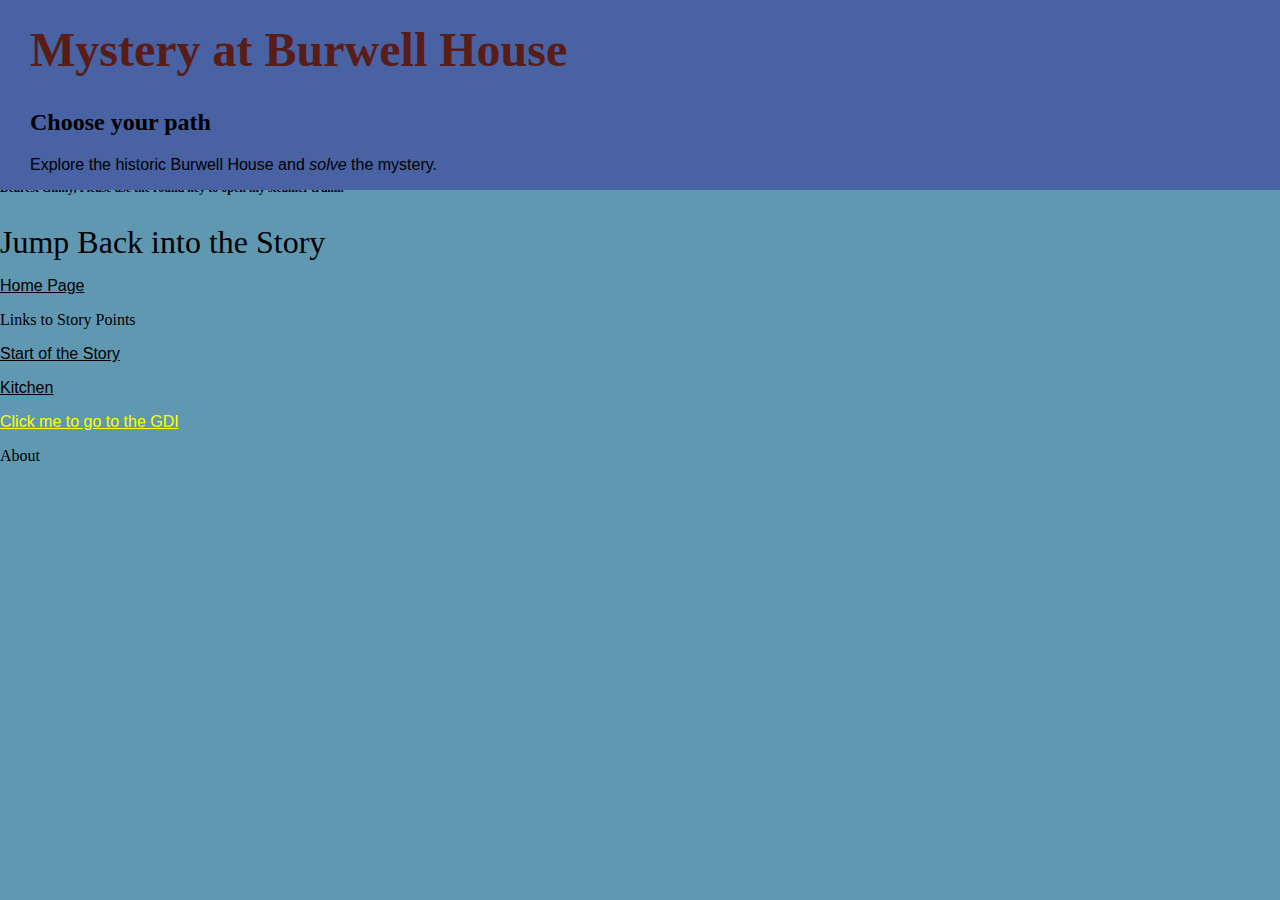
==== StoryPoints/EngineerRoom.html @ 7505dc48 "Initial Commit" ====
<!DOCTYPE html>

<html>
	<head>
	<meta name="Description" content="Mystery Game at Historical Site">
	<meta name="Keywords" content="Mystery Historical Game Minnetonka">
	<meta name="Author" content="Carla Hennes">
	<link rel="stylesheet" type="text/css" href="../css/style.css">

	</head>
	<body>
<!--Start of my brand new web site -->
		<header>
		<h1>Mystery at Burwell House</h1>
			<h2>Choose your path</h2>
				<p>Explore the historic Burwell House and <em>solve</em> the mystery.</p>
		</header>
			<h3>Engineer's Room</h3>
			<p>You walk into the engineer's room.</p>
			<img src="http://bluestemheritage.com/wp-content/uploads/2015/10/IMG_1444.jpg" width = "200px">
			<p>Inside the case you see several items with cards</p>
			<h6>Dearest Ginny, Please use the round key to open my steamer trunk.</h6>
		<footer>
		<nav>Jump Back into the Story</nav>
			<p><a href="../index.html" title="Home Page">Home Page</a></p>

			<div>Links to Story Points</div>
			<p><a href="../bridge.html" title="Start of story">Start of the Story</a></p>
			<p><a href="kitchen.html" title="Kitchen">Kitchen</a></p>
			<p><a href="http://gdiminneapolis.com/blog" title="GDI" target="_blank">Click me to go to the GDI</a></p>
			<div title = "What is this thing">About</div>
		</footer>
	</body>

</html>
---- css/style.css ----
/*This is the biggest category of style */

/* make margins work with padding in any browser */
body *, body *:after, body *:before {
  -webkit-box-sizing: border-box;
  -moz-box-sizing: border-box;
  box-sizing: border-box;
  outline: none !important;
}

/* Re-set the background of the full page to left and light blue */
body {
	background-color: #6098B2;
	margin: 0;
	top: 0;
}

h1 {
	font-family: serif;
	color: #591C16;
	font-size: 300%;
}

/* Fixed bar at the top - top margin pulled up a little and padding below and left */
header {
	position: fixed;
	top: 0;
	left: 0;
	width: 100%;
	height: 200px;
	margin-top: -10px;
	margin-bottom: -10px;
	z-index: 1000;
	height: 200px;
	background-color: #4862A3;
	padding: 0px 0px 25px 30px;
}

header .Left_Header_Bar {
	float: left;
}

header .Left_Header_Bar h2 {
	margin-top: -10px;
}

header .Left_Header_Bar p {
	margin-top: -10px;
}


/* Image in the Header */
header .image {
	height: 80%;
	float: right;
	margin-top: 30px;
	margin-right: 30px;
}

h2 {
	color: black;
}

aside h2 {
	text-align: center;
}

/* Define the handwritten notes font here */
h6 {
	font-family: 'Monsieur La Doulaise', cursive;
	font-size: 75%;
}

h5 {
	color: #64AACC;
}

p {
	font-family: sans-serif;

}

img {
	width: 200px;
	border: solid;
	border-radius: 10px 10px 10px 10px;
}

/*Link styles */
a:link {
	color: black;
}

a:visited {
	color: #591C16;
}

/*Class Styles*/


.container {
	width: 100%;
	margin-top: 200px;
	left: 0;
/*	background-color: yellow; */
}

.content {
	float: left;
	margin-left: 0;
	width: 800px;
}

.sidebar {
	float: right;
	width: 25%;
	margin-right: 0;
	background-color: #5789A1;
	border-color: black;
}

.sidebar ul {
	display: inline-block;
	list-style-type: none;
}

.warning {
	color: red;
}

.contact {
	font-size: 100%;
}

.transition {
	transition: background-color 2s;
}

.transition:hover {
	background-color: red;
	background-clip: content-box;
}

nav {
	font-size: 200%;
}

.clear {
	clear:both;
}

/*ID styles*/
#scary {
	color: red;
	font-family: 'Monsieur La Doulaise', cursive;
}

footer div {
	clear: both;
}

footer .contact > a {
	font-family: 'Monsieur La Doulaise', cursive;
	background-color: white;
	background-clip: content-box;
	font-size: 150%;

}

a[href*="gdiminneapolis"] {
	color: yellow;
}

p[content~="mystery"] {
	font-family: 'Monsieur La Doulaise', cursive;
	color: red;
	background-color: green;
}
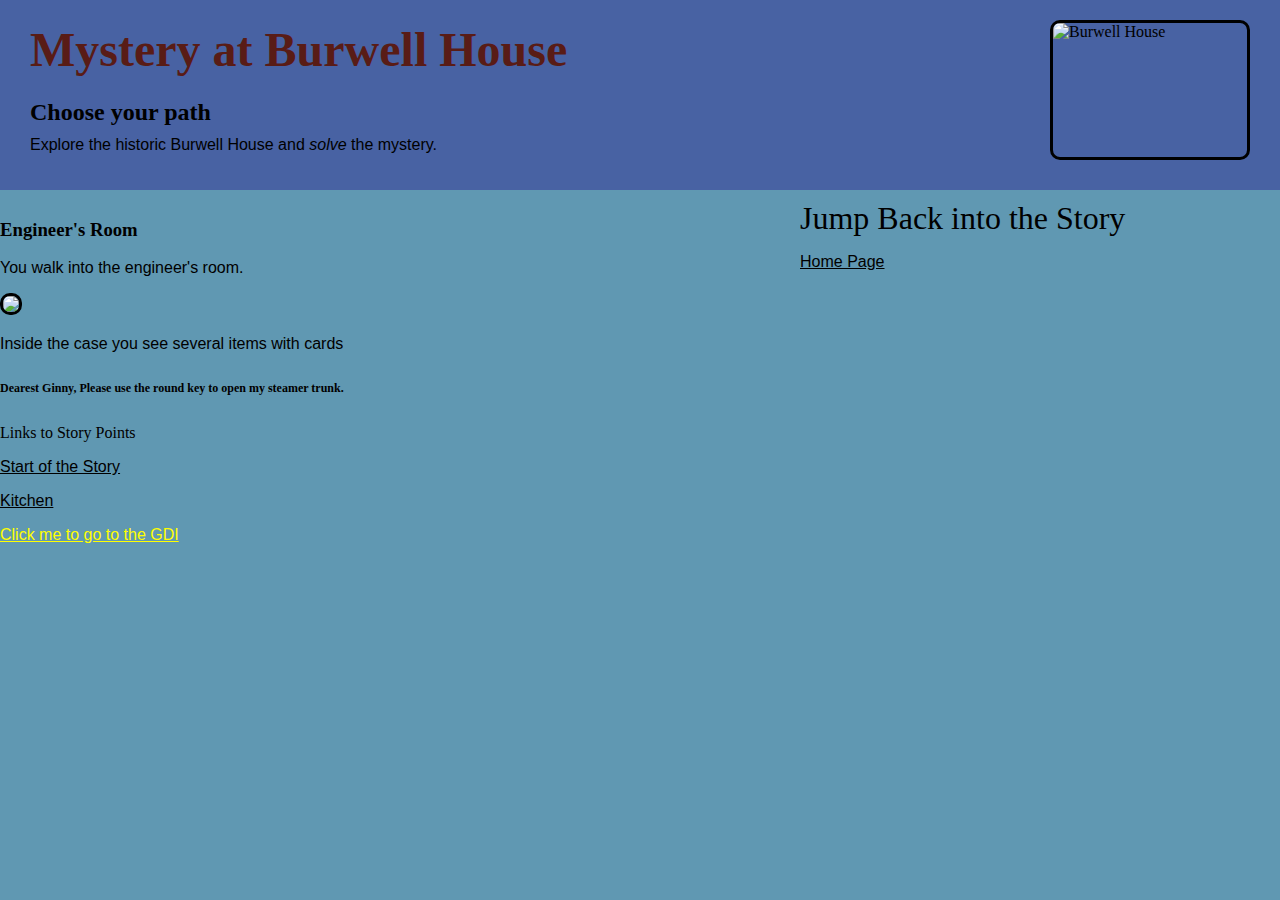
==== commit 56400d9b: "Add Header to other pages" ====
--- a/StoryPoints/EngineerRoom.html
+++ b/StoryPoints/EngineerRoom.html
@@ -9,27 +9,36 @@
 
 	</head>
 	<body>
-<!--Start of my brand new web site -->
 		<header>
-		<h1>Mystery at Burwell House</h1>
-			<h2>Choose your path</h2>
+			<div class="Left_Header_Bar">
+				<h1 title = "Burwell House">Mystery at Burwell House</h1>
+				<h2>Choose your path</h2>
 				<p>Explore the historic Burwell House and <em>solve</em> the mystery.</p>
+			</div>
+			<img class="image" src="images/Burwell.jpg" alt="Burwell House">	
 		</header>
+		<div class="clear"></div>
+
+<div class="container">
+	<main class ="content">		
 			<h3>Engineer's Room</h3>
 			<p>You walk into the engineer's room.</p>
 			<img src="http://bluestemheritage.com/wp-content/uploads/2015/10/IMG_1444.jpg" width = "200px">
 			<p>Inside the case you see several items with cards</p>
 			<h6>Dearest Ginny, Please use the round key to open my steamer trunk.</h6>
+	</main>
+
 		<footer>
 		<nav>Jump Back into the Story</nav>
 			<p><a href="../index.html" title="Home Page">Home Page</a></p>
 
 			<div>Links to Story Points</div>
-			<p><a href="../bridge.html" title="Start of story">Start of the Story</a></p>
+			<p><a href="../index.html" title="Start of story">Start of the Story</a></p>
 			<p><a href="kitchen.html" title="Kitchen">Kitchen</a></p>
 			<p><a href="http://gdiminneapolis.com/blog" title="GDI" target="_blank">Click me to go to the GDI</a></p>
-			<div title = "What is this thing">About</div>
 		</footer>
+	<div class="clear"></div>
+</div>
 	</body>
 
 </html>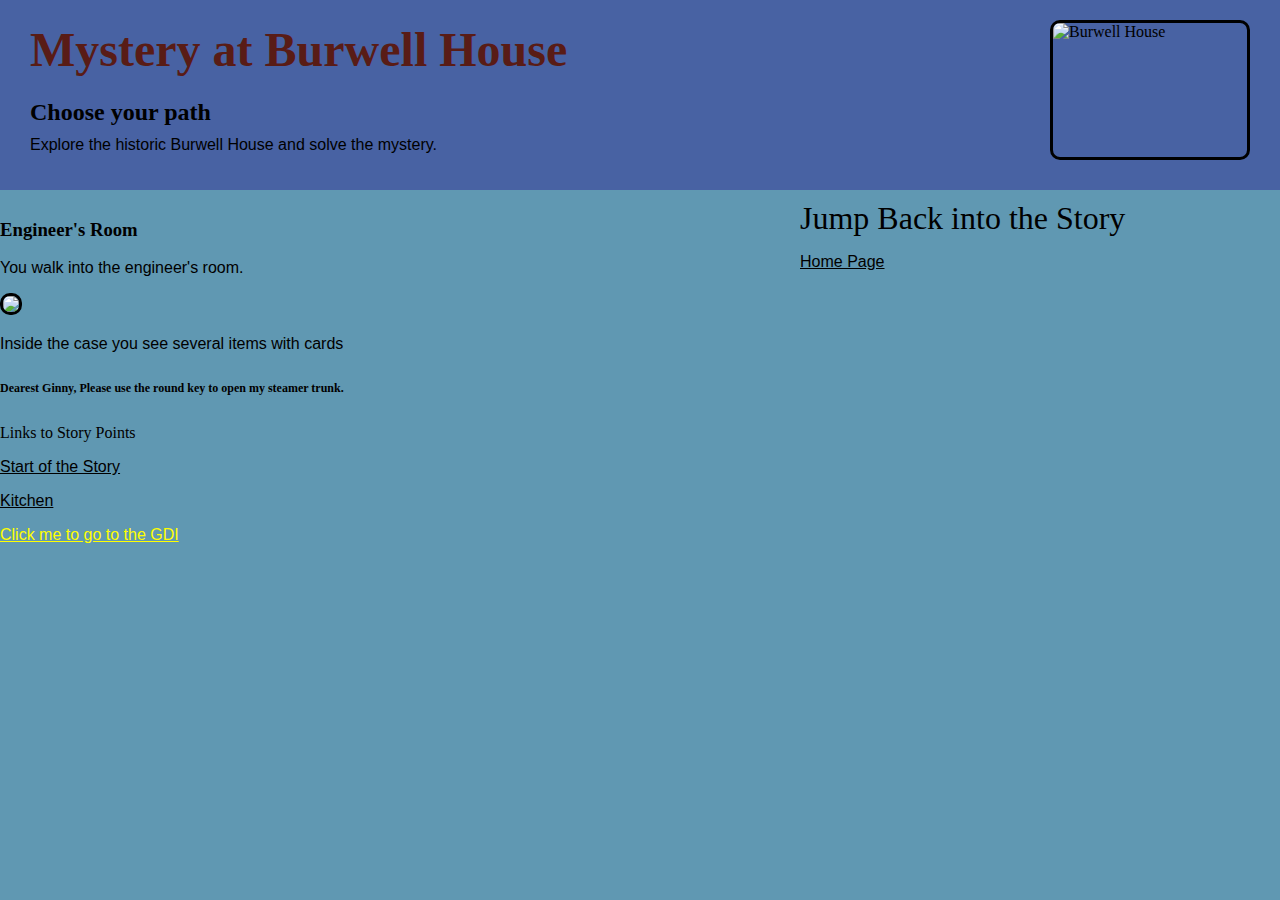
==== commit fd68158c: "Hide Image" ====
--- a/StoryPoints/EngineerRoom.html
+++ b/StoryPoints/EngineerRoom.html
@@ -13,7 +13,7 @@
 			<div class="Left_Header_Bar">
 				<h1 title = "Burwell House">Mystery at Burwell House</h1>
 				<h2>Choose your path</h2>
-				<p>Explore the historic Burwell House and <em>solve</em> the mystery.</p>
+				<p>Explore the historic Burwell House and solve the mystery.</p>
 			</div>
 			<img class="image" src="images/Burwell.jpg" alt="Burwell House">	
 		</header>
--- a/css/style.css
+++ b/css/style.css
@@ -55,6 +55,11 @@
 	float: right;
 	margin-top: 30px;
 	margin-right: 30px;
+}
+
+/* Image in Header hidden for mobile */
+header .image #mobile {
+	height: 25%;
 }
 
 h2 {
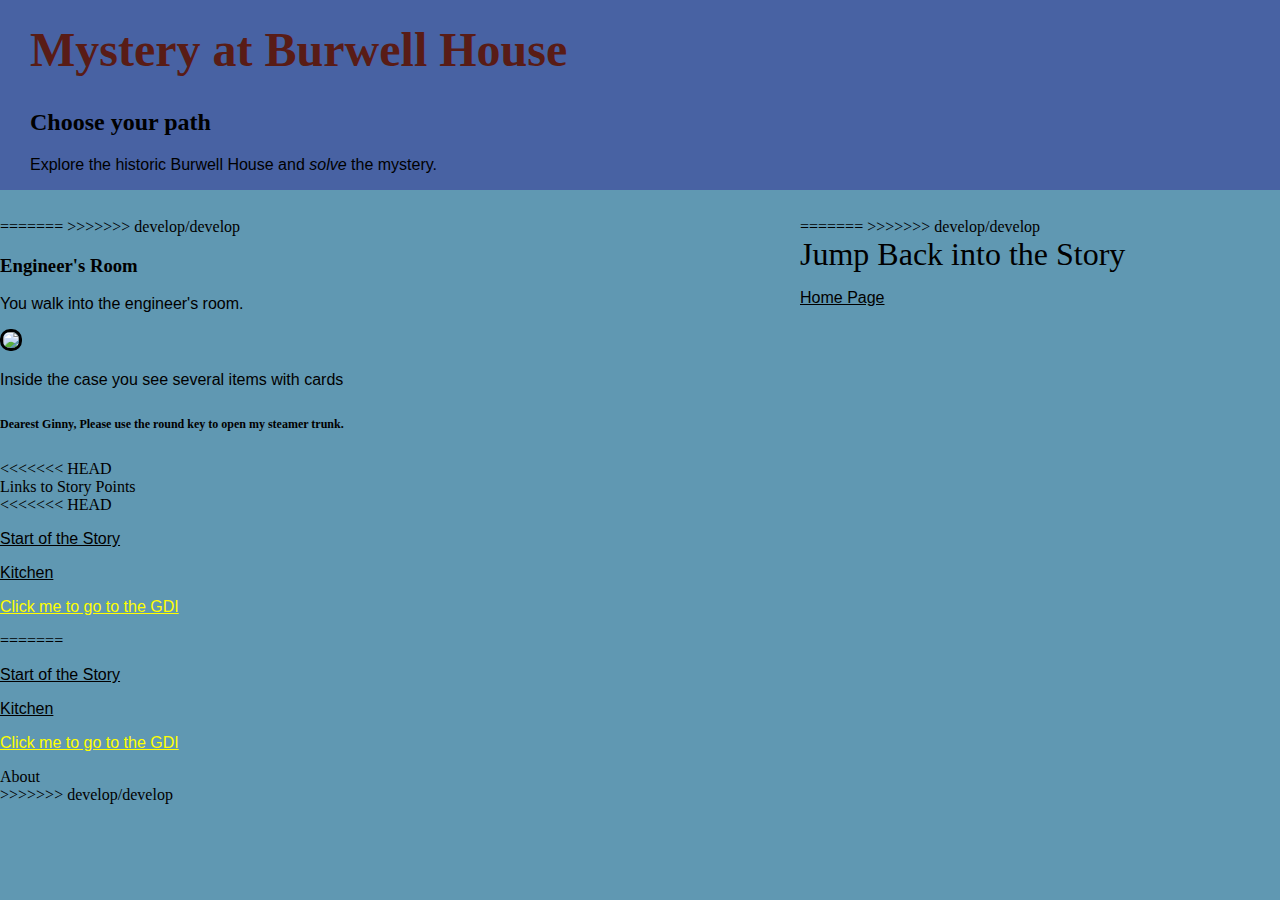
==== commit 9aa59cc4: "Merge attempt" ====
--- a/StoryPoints/EngineerRoom.html
+++ b/StoryPoints/EngineerRoom.html
@@ -9,6 +9,7 @@
 
 	</head>
 	<body>
+<<<<<<< HEAD
 		<header>
 			<div class="Left_Header_Bar">
 				<h1 title = "Burwell House">Mystery at Burwell House</h1>
@@ -21,24 +22,43 @@
 
 <div class="container">
 	<main class ="content">		
+=======
+<!--Start of my brand new web site -->
+		<header>
+		<h1>Mystery at Burwell House</h1>
+			<h2>Choose your path</h2>
+				<p>Explore the historic Burwell House and <em>solve</em> the mystery.</p>
+		</header>
+>>>>>>> develop/develop
 			<h3>Engineer's Room</h3>
 			<p>You walk into the engineer's room.</p>
 			<img src="http://bluestemheritage.com/wp-content/uploads/2015/10/IMG_1444.jpg" width = "200px">
 			<p>Inside the case you see several items with cards</p>
 			<h6>Dearest Ginny, Please use the round key to open my steamer trunk.</h6>
+<<<<<<< HEAD
 	</main>
 
+=======
+>>>>>>> develop/develop
 		<footer>
 		<nav>Jump Back into the Story</nav>
 			<p><a href="../index.html" title="Home Page">Home Page</a></p>
 
 			<div>Links to Story Points</div>
+<<<<<<< HEAD
 			<p><a href="../index.html" title="Start of story">Start of the Story</a></p>
 			<p><a href="kitchen.html" title="Kitchen">Kitchen</a></p>
 			<p><a href="http://gdiminneapolis.com/blog" title="GDI" target="_blank">Click me to go to the GDI</a></p>
 		</footer>
 	<div class="clear"></div>
 </div>
+=======
+			<p><a href="../bridge.html" title="Start of story">Start of the Story</a></p>
+			<p><a href="kitchen.html" title="Kitchen">Kitchen</a></p>
+			<p><a href="http://gdiminneapolis.com/blog" title="GDI" target="_blank">Click me to go to the GDI</a></p>
+			<div title = "What is this thing">About</div>
+		</footer>
+>>>>>>> develop/develop
 	</body>
 
 </html>--- a/css/style.css
+++ b/css/style.css
@@ -57,11 +57,14 @@
 	margin-right: 30px;
 }
 
+<<<<<<< HEAD
 /* Image in Header hidden for mobile */
 header .image #mobile {
 	height: 25%;
 }
 
+=======
+>>>>>>> develop/develop
 h2 {
 	color: black;
 }
